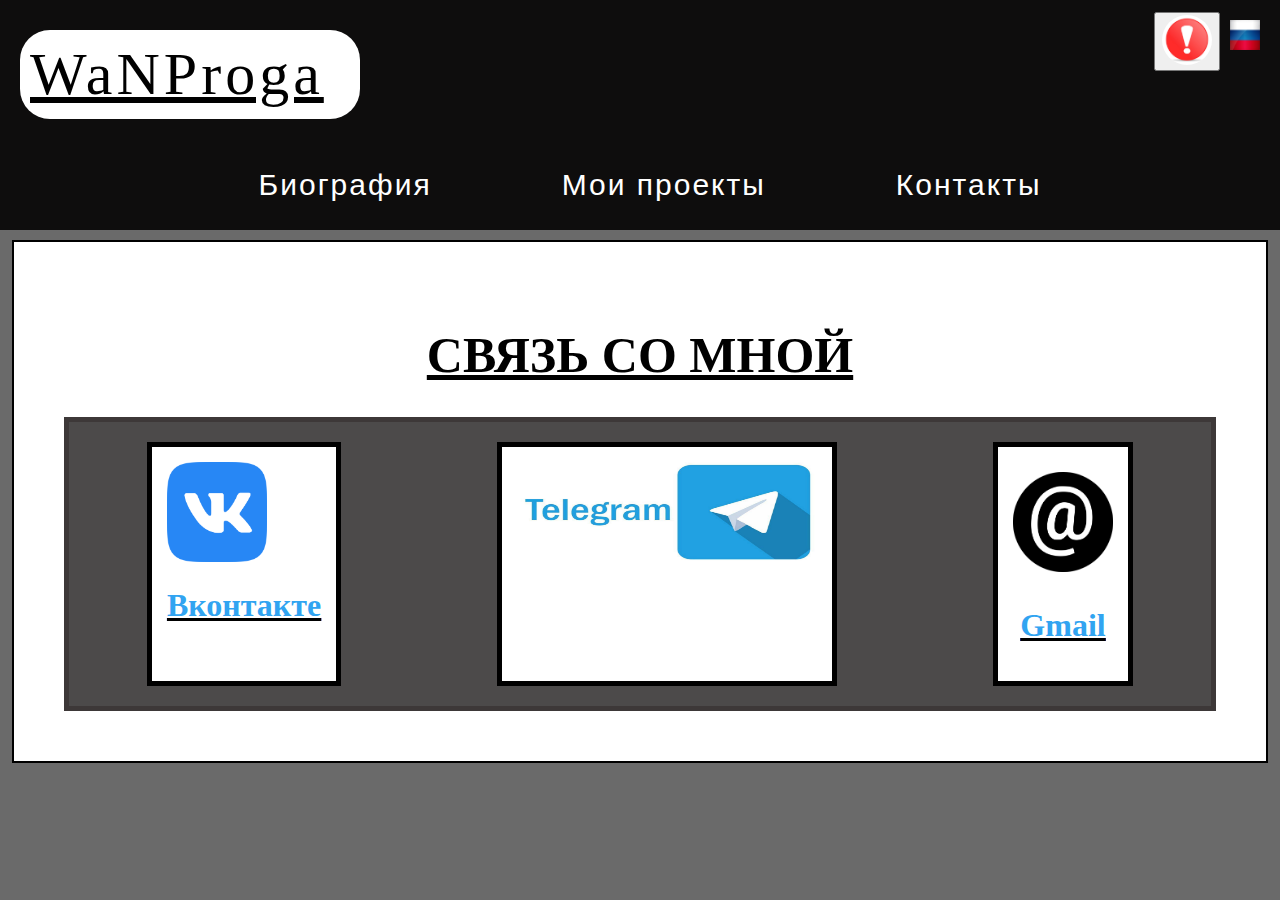
==== kontact.html @ 85a01e86 "Загрузка проекта" ====
<!DOCTYPE html>
<html lang="ru">
<head>
    <meta charset="UTF-8">
    <meta http-equiv="X-UA-Compatible" content="IE=edge">
    <meta name="viewport" content="width=device-width, initial-scale=1.0">
    <link rel="stylesheet" href="kontact.css">
    <title>WaNPtoga</title>   
</head>
<body>

    <div class="menu">
        <button type="submit" id="submit" onclick="alerted();" style="position: absolute; top: 12px; right: 60px;">
            <img src="vnimanie.jpg" width="50px" height="50px"; style="border-radius: 90px;">
        </button>
        <script>
            function alerted(){
                alert('Предупреждение! Сайт плохо адаптирован для смартфонов. Рекомендуем перейти на ПК версию');
            }
        </script>
        
        <div class="lang" style="position: absolute; top: 20px; right: 20px;">
            <img src="1619682784_9-phonoteka_org-p-fon-rossiiskii-flag-dlya-fotoshopa-9.jpg" width="30px" height="30px">
        </div>
        <div class="nasw">
            <a href="uc.html" style="color: #000;">
                <p>WaNProga</p>
            </a>
        </div>
        
        <ul class="navig">
            <li><a href="uc.html">Биография</a></li>
            <li><a href="my proect.html">Мои проекты</a></li>
            <li><a href="kontact.html">Контакты</a></li>
            
        </ul>
    </div>




    <div class="content">
        <h1 style="text-align: center; font-size: 50px; top: 40px; color: #000; text-decoration: underline rgb(0, 0, 0);">СВЯЗЬ СО МНОЙ</h1>
        <div class="menu-content">
            <div class="teg">
                <a href="#">
                    <img src="Vkontakte_icon_Logo_2020.png" width="100px" height="100px">
                    <h1>Вконтакте</h1>
                </a>    
            </div>
            <div class="teg">
                <a href="#">
                    <img src="telega.jpg" width="300px" height="100px">
                </a>
            </div>
            <div class="teg">
                <a href="mailto:kusnezowiwan1@gmail.com">
                    <img src="@icon.png" width="100px" height="100px" style="margin: 10px auto;">
                    <h1>Gmail</h1>
                </a>
            </div>
        </div>
        



    </div>
---- kontact.css ----
html,
body {
  height: 100%;
  width: 100%;
  margin: 0;
  background-color: rgb(106, 106, 106);
}

.menu {
    background-color: rgb(14, 13, 13);
    position: static;
    width: auto;
    height: 230px;
    margin: 0 auto;
    top: 0;
    left: 0;
    right: 0;
}

.navig {
    position: absolute;
    z-index: 1;
    width: auto;
    height: 90px;
    top: 140px;
    align-items: center;
    margin: 0 auto;
    list-style-type: none;
    display: flex;
    flex-direction: row;
    justify-content: center;
    left: 0;
    right: 0;
}

.navig li{
    margin: 0px 65px 0 45px;
}
.navig a{
    font-family: Arial, Helvetica, sans-serif;
    padding: 8px;
    margin: 2px;
    font-size: 30px;
    color: #fff;
    text-decoration: none; 
    letter-spacing: 2px;
}

.navig a:hover {
    text-decoration-line: underline;
    text-decoration-color: #fff;
    
    
    
}


.nasw p {
    text-decoration-line: underline;
    position: absolute;
    top: -30px;
    left: 20px;
    border-radius: 30px;
    letter-spacing: 4px;
    font-family:Georgia, 'Times New Roman', Times, serif; 
    font-size: 60px;
    background-color: #fff;
    width: 320px;
    padding: 10px;
}










.content {
    padding: 50px;
    margin: 10px auto;
    width: 90%;
    height: auto;
    border: solid 2px;
    background-color: #fff;
}

.fon img{   
    position: fixed;
    z-index: -2;
}

.menu-content {
    display: flex;
    flex-direction: row;
    background-color: rgb(76, 74, 74);
    justify-content: space-around;
    border: solid 5px rgb(61, 56, 56);
}

.teg {
    background: #fff;
    margin: 20px auto 20px auto;
    border: solid 5px;
    padding: 15px;
}
.teg h1{
    color: rgb(49, 164, 241);
    text-align: center;
    text-decoration: underline rgb(0, 0, 0);
}
.teg img {
    margin: 0 auto;
    padding: 0;
}
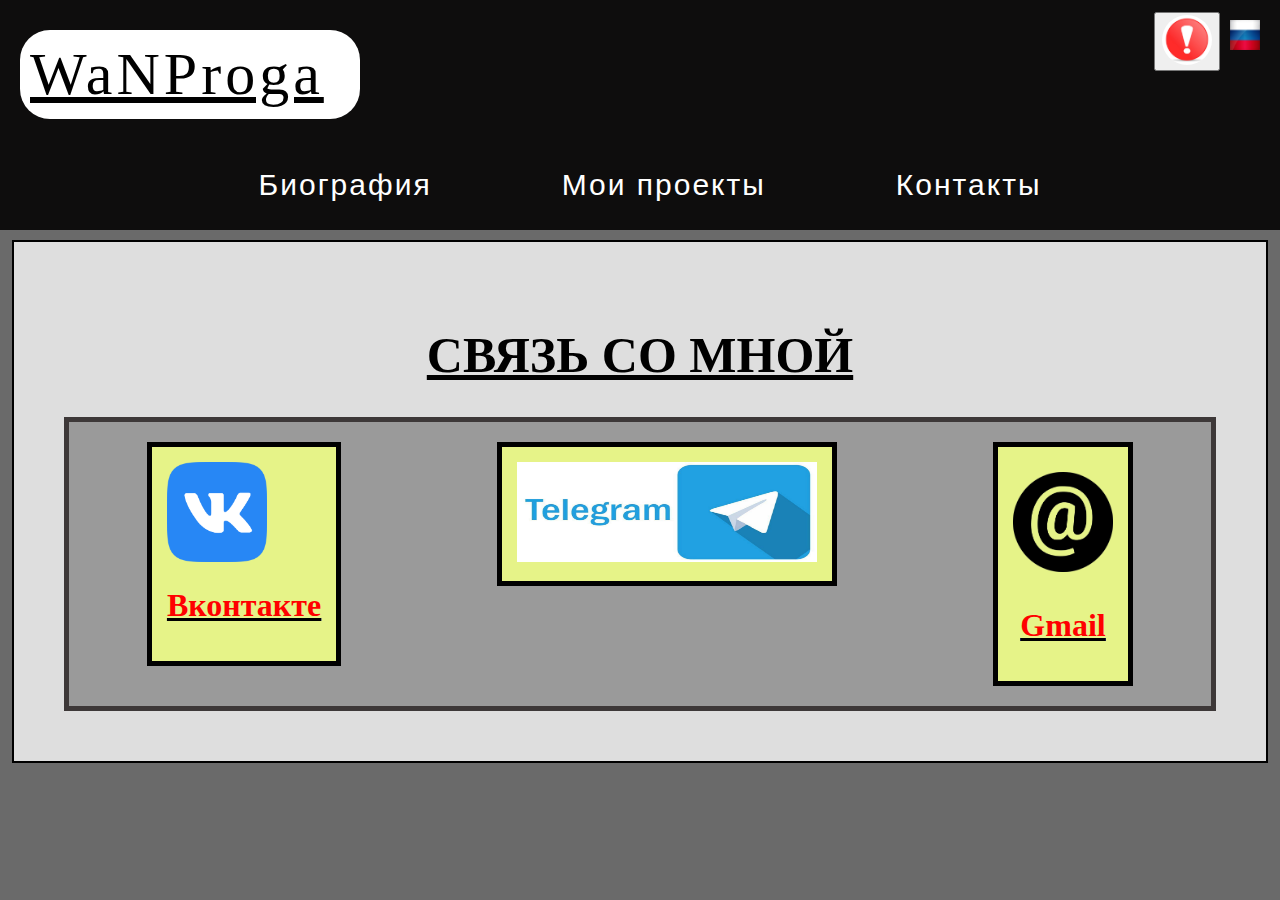
==== commit e09a2082: "создание" ====
--- a/kontact.html
+++ b/kontact.html
@@ -29,7 +29,7 @@
         </div>
         
         <ul class="navig">
-            <li><a href="uc.html">Биография</a></li>
+            <li><a href="index.html">Биография</a></li>
             <li><a href="my proect.html">Мои проекты</a></li>
             <li><a href="kontact.html">Контакты</a></li>
             
@@ -42,23 +42,23 @@
     <div class="content">
         <h1 style="text-align: center; font-size: 50px; top: 40px; color: #000; text-decoration: underline rgb(0, 0, 0);">СВЯЗЬ СО МНОЙ</h1>
         <div class="menu-content">
-            <div class="teg">
-                <a href="#">
+            <a href="#">
+                <div class="teg">
                     <img src="Vkontakte_icon_Logo_2020.png" width="100px" height="100px">
-                    <h1>Вконтакте</h1>
-                </a>    
-            </div>
-            <div class="teg">
-                <a href="#">
+                    <h1>Вконтакте</h1>    
+                </div>
+            </a>
+            <a href="#">
+                <div class="teg">
                     <img src="telega.jpg" width="300px" height="100px">
-                </a>
-            </div>
-            <div class="teg">
-                <a href="mailto:kusnezowiwan1@gmail.com">
+                </div>
+            </a>
+            <a href="mailto:kusnezowiwan1@gmail.com">
+                <div class="teg">
                     <img src="@icon.png" width="100px" height="100px" style="margin: 10px auto;">
                     <h1>Gmail</h1>
-                </a>
-            </div>
+                </div>
+            </a>
         </div>
         
 
--- a/kontact.css
+++ b/kontact.css
@@ -84,34 +84,39 @@
     width: 90%;
     height: auto;
     border: solid 2px;
-    background-color: #fff;
+    background-color: rgb(222, 222, 222);
 }
 
-.fon img{   
-    position: fixed;
-    z-index: -2;
-}
+
 
 .menu-content {
     display: flex;
     flex-direction: row;
-    background-color: rgb(76, 74, 74);
+    background-color: rgb(154, 154, 154);
     justify-content: space-around;
     border: solid 5px rgb(61, 56, 56);
 }
 
 .teg {
-    background: #fff;
+    
+    height: auto;
+    background: rgb(230, 243, 136);
     margin: 20px auto 20px auto;
-    border: solid 5px;
+    border: solid 5px rgb(0, 0, 0);
     padding: 15px;
 }
 .teg h1{
-    color: rgb(49, 164, 241);
+    color: rgb(255, 0, 0);
     text-align: center;
     text-decoration: underline rgb(0, 0, 0);
 }
 .teg img {
     margin: 0 auto;
     padding: 0;
-}+}
+.teg:hover{
+    border: solid rgb(230, 12, 12);
+    background: rgb(166, 209, 255);
+    
+}
+
